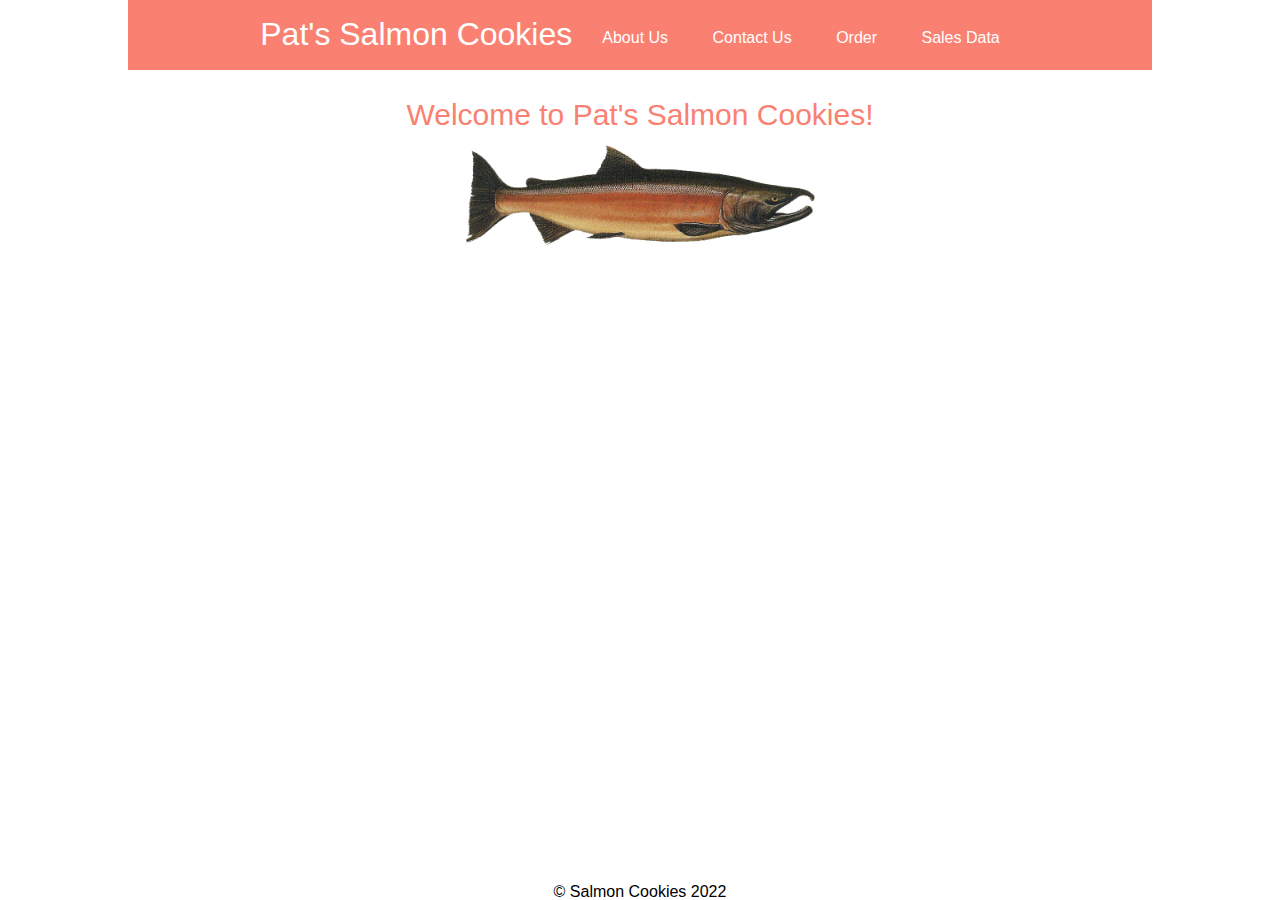
==== index.html @ 809a2c0d "homepage" ====
<!DOCTYPE html>
<html lang="en">
<head>
    <meta charset="UTF-8">
    <meta http-equiv="X-UA-Compatible" content="IE=edge">
    <meta name="viewport" content="width=device-width, initial-scale=1.0">
    <title>Document</title>
    <link rel = "stylesheet" type="text/css" href = "css/reset.css">
    <link rel= "stylesheet" type = "text/css" href = "css/style.css">
</head>
<body>
    <header id = "header">
        <h1 id = "storename">Pat's Salmon Cookies<br>

        </h1>
    
        <nav>
            <ul>
                <li><a href = "about.html">About Us</a></li>
                <li><a href = "contact.html">Contact Us</a></li>
                <li><a href = "store.html">Order</a></li>
                <li><a href = "sales.html">Sales Data</a></li>
            </ul>
        </nav>
        </header>

        <main>
        <div id = "intro">
            Welcome to Pat's Salmon Cookies!
          <br><img id = "salmon" src = "img/salmon.png">
        </div>
        </main>

    
        <footer>&copy; Salmon Cookies 2022</footer>    

    <!-- Step 1: Create form elemeent - HTML
    <form id = "logForm">   
        <label for = "name">
            Input name
        Step 2: Create input(s) - HTML
        <input type = "text" name = "userText" placeholder = "Put name here"  id = "name"/>
        </label>
        <input type = "submit">
    </form>

    <br><br>
    <form id = "foodOrder">
        <legend>Name for Order</legend>
        <label>
            Name:
            <input type = "text" name = "name"/>
        </label>

        <br><br>
        <label> 
            Chocolate
            <input type = "radio" name = "flavor" value = "chocolate" checked/>
        </label>
        <label> 
            Vanilla
            <input type = "radio" name = "flavor" value = "Vanilla" />
        </label>
        <br><br>
        <legend>Toppings?</legend>
        <label>
            Chocolate Chip
            <input type = "checkbox" name = "toppings" value = "chocolate chip"/>
        </label>
        <label>
            Oreo
            <input type = "checkbox" name = "toppings" value = "oreo"/>
        </label>

        <br><br>
        <legend>Instructions:</legend>
        <textarea name = "instructions" cols = "30" rows = "10"></textarea>
        <br>
        <input type = "submit"/>
</form>   -->

<script src ="js/main.js"></script>

</body>
</html>
---- css/style.css ----
body {
    font-family: Verdana, Geneva, Tahoma, sans-serif;
    width: 80%;
    margin: auto;
}

html, body { height: 100%;}

body > footer {
  position: sticky;
  top: 100vh;
}

h1 {
    margin-top: 25px;
    text-align: center;
    font-size: 2rem;
}

table {
    margin: auto; 
    /* centers the table, by contents filling up each side*/
    border-spacing: 0px;
    border-radius: 10px;
}

table, th, td {
    border: .5px solid black;
}

th, td {
    padding: 1rem;
}

td {
    background-color: salmon;
    color: white;
}

#homepage {
    text-align: center;
    color: salmon;
}

a {
    text-decoration: none;
    color: white;
}
/* Main page */

#header {
    display: flex;
    justify-content: center;
    background-color: salmon;
    height: 70px;
}

#storename {
    margin-top: 18px;
    margin-right: 10px;
    color: white;
    font-family: Impact, Haettenschweiler, 'Arial Narrow Bold', sans-serif;
}

#intro {
    display: flex;
    flex-direction: column;
    color: salmon;
    margin-top: 30px;
    font-size: 30px;
    align-items: center;
}

#salmon {
    margin-top: 15px;
    height: 100px;
    width: 350px;
}

li {
    display: inline-block;
    padding: 20px;
    margin-top: 10px;
}

footer {
    text-align: center;
}
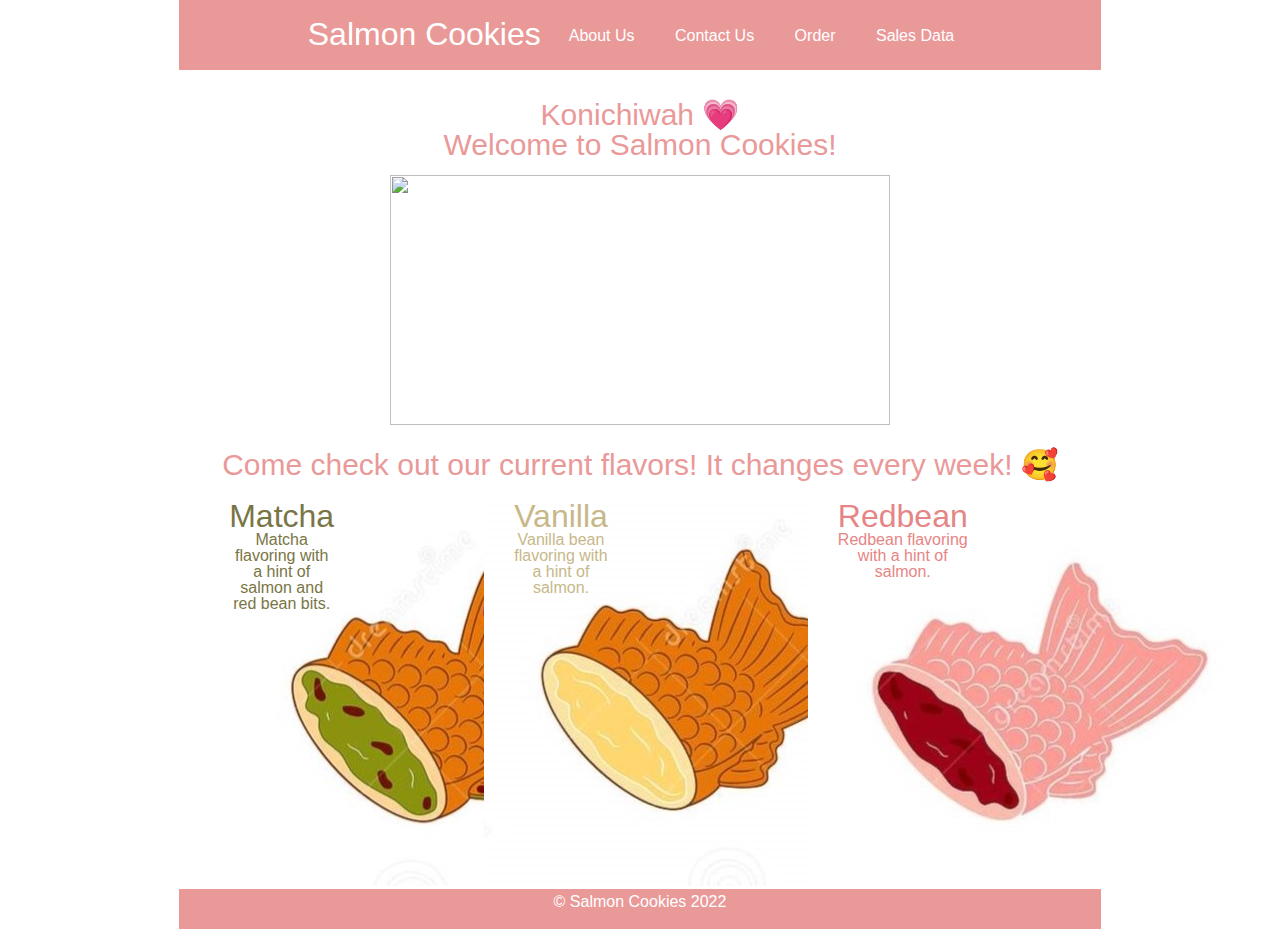
==== commit fa191b45: "css" ====
--- a/index.html
+++ b/index.html
@@ -4,32 +4,67 @@
     <meta charset="UTF-8">
     <meta http-equiv="X-UA-Compatible" content="IE=edge">
     <meta name="viewport" content="width=device-width, initial-scale=1.0">
-    <title>Document</title>
+    <title>Salmon Cookiest</title>
     <link rel = "stylesheet" type="text/css" href = "css/reset.css">
     <link rel= "stylesheet" type = "text/css" href = "css/style.css">
 </head>
 <body>
     <header id = "header">
-        <h1 id = "storename">Pat's Salmon Cookies<br>
+        <h1 id = "storename">Salmon Cookies<br>
 
         </h1>
-    
-        <nav>
             <ul>
                 <li><a href = "about.html">About Us</a></li>
                 <li><a href = "contact.html">Contact Us</a></li>
                 <li><a href = "store.html">Order</a></li>
                 <li><a href = "sales.html">Sales Data</a></li>
             </ul>
-        </nav>
-        </header>
+    </header>
 
-        <main>
-        <div id = "intro">
-            Welcome to Pat's Salmon Cookies!
-          <br><img id = "salmon" src = "img/salmon.png">
+        
+    <div id = "intro">
+           Konichiwah &#128151; <br> Welcome to Salmon Cookies!
+          <br><img id = "salmon" src = "img/taiyaki.jpg">
+    </div>
+
+    <div>
+        <h1 id = "menu">
+            Come check out our current flavors! It changes every week! &#129392;
+        </h1>
+    </div>
+
+    <div id = "menulist">
+        <div id = "flavor1">
+            <div id = "matcha">
+                <img src = "img/matcha.jpg"> 
+            </div>
+            <div id = "matchatxt">
+                <h1>Matcha</h1>
+                <h2>Matcha flavoring with a hint of salmon and red bean bits.</h2>
+            </div>
         </div>
-        </main>
+
+        <div id = "flavor2">
+            <div id = "vanilla">
+                <img src = "img/vanilla.jpg"> 
+            </div>
+            <div id = "vanillatxt">
+                <h1>Vanilla</h1>
+                <h2>Vanilla bean flavoring with a hint of salmon.</h2>
+            </div>
+        </div>
+    
+        <div id = "flavor3">
+            <div id = "redbean">
+                <img src = "img/redbean.jpg"> 
+            </div>
+            <div id = "redbeantxt">
+                <h1>Redbean</h1>
+                <h2>Redbean flavoring with a hint of salmon.</h2>
+        </div>
+        </div>
+    </div>
+    
 
     
         <footer>&copy; Salmon Cookies 2022</footer>    
--- a/css/style.css
+++ b/css/style.css
@@ -5,6 +5,12 @@
 }
 
 html, body { height: 100%;}
+
+html {
+    width: 90vw;
+    margin-left: auto;
+    margin-right: auto;
+}
 
 body > footer {
   position: sticky;
@@ -16,6 +22,8 @@
     text-align: center;
     font-size: 2rem;
 }
+
+/* sales data  */
 
 table {
     margin: auto; 
@@ -30,14 +38,17 @@
 
 th, td {
     padding: 1rem;
+    background-color:  #CFBFA7;
+    color: white;
 }
 
 td {
-    background-color: salmon;
+    background-color:  #CFBFA7;
     color: white;
 }
 
 #homepage {
+    margin-top: 20px;
     text-align: center;
     color: salmon;
 }
@@ -46,12 +57,13 @@
     text-decoration: none;
     color: white;
 }
-/* Main page */
+
+/* main page */
 
 #header {
     display: flex;
     justify-content: center;
-    background-color: salmon;
+    background-color: #EA9999;
     height: 70px;
 }
 
@@ -64,25 +76,99 @@
 
 #intro {
     display: flex;
+    text-align: center;
     flex-direction: column;
-    color: salmon;
+    color: #EA9999;
     margin-top: 30px;
     font-size: 30px;
     align-items: center;
 }
 
+#menu {
+    text-align: center;
+    font-size: 30px;
+    color: #EA9999;
+    margin-bottom: 20px;
+}
+
 #salmon {
     margin-top: 15px;
-    height: 100px;
-    width: 350px;
+    height: 250px;
+    width: 500px;
 }
 
 li {
     display: inline-block;
-    padding: 20px;
+    padding: 18px;
     margin-top: 10px;
 }
 
 footer {
     text-align: center;
-}+    background-color: #EA9999;
+    color: white;
+    height: 30px;
+    padding: 5px;
+}
+
+#newStore {
+    margin: auto;
+    text-align: center;
+    width: 500px;
+    border: 1.5px solid #CFBFA7;
+}
+
+
+/* menu items  */
+
+#flavor1 {
+    display: flex;
+    color: #797545;
+    margin-right: 150px;
+    margin-left: 50px;
+}
+
+#matcha {
+    width: 0px;
+}
+
+#matchatxt {
+    margin-top: -25px;
+    text-align: center;
+}
+
+#flavor2 {
+    display: flex;
+    color: #C7B889;
+    margin-right: 200px;
+}
+
+#vanilla {
+    width: 30px;
+}
+
+#vanillatxt {
+    margin-top: -25px;
+    text-align: center;
+}
+
+#flavor3 {
+    display: flex;
+    color: #E68585;
+    margin-right: -10px;
+}
+
+#redbean {
+    width: 30px;
+}
+
+#redbeantxt {
+    margin-top: -25px;
+    text-align: center;
+}
+
+#menulist {
+    display: flex;
+    width: 80%;
+}
+
